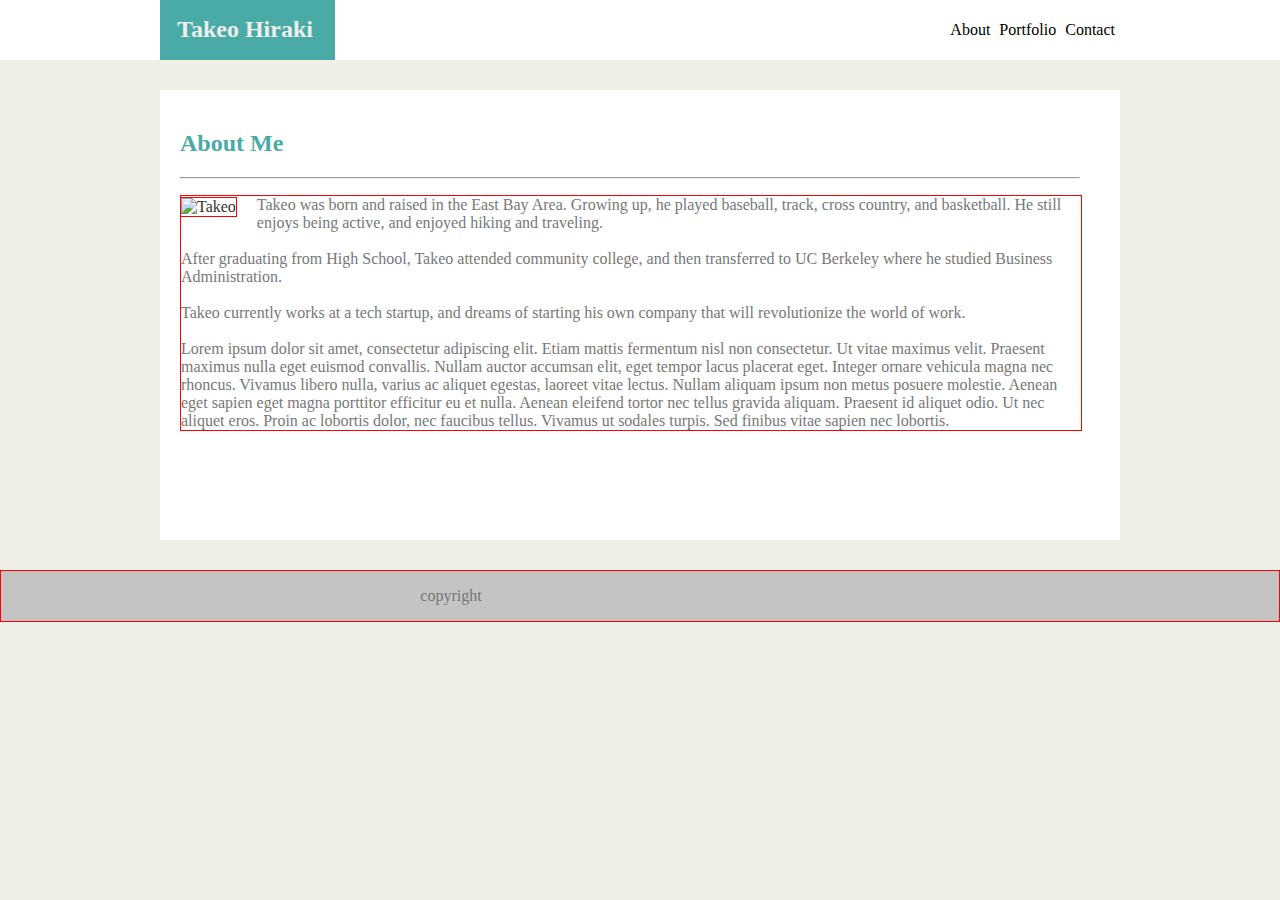
==== index.html @ dd6d8126 "css homework" ====
<!-- CSS Stylesheets with Relative Paths -->

<!DOCTYPE html>
<html lang="en-us">

    <head>
        <link rel="stylesheet" type="text/css" href="assets/css/style.css">
        <meta charset="UTF-8">
        <title>Bio</title>
    </head>

    <body>
 
        <header>
            <div id="bio_head" class="content">
                <div id="name">
                    <h1>Takeo Hiraki</h1>
                </div>
                <nav id="nav_bar">
                    <ul class="remove_underline">
                        <li><a href="#" style="text-decoration:none;">About</a></li>
                        <li><a href="#" style="text-decoration:none;">Portfolio</a></li>
                        <li><a href="#" style="text-decoration:none;">Contact</a></li>
                    </ul>
                </nav>
            </div>
        </header>

        <div id="bio_details" class="content">
            <div id="main-bio">
                <h2>About Me</h2>
                <hr>
                <img id="bio-image" src="assets/images/profile_image.jpg" alt="Takeo">
                <p id="float_text">Takeo was born and raised in the East Bay Area. Growing up, he played baseball, track, 
                cross country, and basketball. He still enjoys being active, and enjoyed hiking and traveling. 
                <br><br>
                After graduating from High School, Takeo attended community college, and then transferred to UC 
                Berkeley where he studied Business Administration. 
                <br><br>
                Takeo currently works at a tech startup, and dreams of starting his own company that will 
                revolutionize the world of work.
                <br><br>
                Lorem ipsum dolor sit amet, consectetur adipiscing elit. Etiam mattis fermentum nisl non 
                consectetur. Ut vitae maximus velit. Praesent maximus nulla eget euismod convallis. Nullam auctor 
                accumsan elit, eget tempor lacus placerat eget. Integer ornare vehicula magna nec rhoncus. Vivamus 
                libero nulla, varius ac aliquet egestas, laoreet vitae lectus. Nullam aliquam ipsum non metus posuere 
                molestie. Aenean eget sapien eget magna porttitor efficitur eu et nulla. Aenean eleifend tortor nec 
                tellus gravida aliquam. Praesent id aliquet odio. Ut nec aliquet eros. Proin ac lobortis dolor, nec 
                faucibus tellus. Vivamus ut sodales turpis. Sed finibus vitae sapien nec lobortis.</p>
            </div>
        </div>

        <footer>
            <p>copyright</p>
        </footer>

    </body>



</html>
---- assets/css/style.css ----
*{
    font: 'Arial', 'Helvetica Neue', Helvetica, sans-serif;    
}


body {
    background-color:#efeee7;
    font:Georgia,"Times New Roman",Times,serif;
    color:#333333;
    margin: auto;
}

header {
    background-color:#ffffff;
    height: 60px;
    border-color: #cccccc;
    font: 'Georgia', Times, "Times New Roman", serif;
}

#bio_head {
    max-width: 960px;
    margin: auto;
    height: 60px;
}

h1 {
    color:#eee;
    font-size: 24px;
    width: 170px;
    text-align: center;
    float: left; 
}

#name {
    background-color:#4AAAA5;
    height: 60px;
    vertical-align: center;
    width: 175px;
    display: inline-block;
}

#nav_bar {
    display: inline-block;
    float: right;
    vertical-align: center;
    margin-top: 5px;
  }

#nav_bar li {
    display: inline-block;
    font-size: 100%;
    margin-right: 5px;
}  


#bio_details {
    max-width: 960px;
    margin: auto;
    background: white;
    height: 450px;
    margin-top: 30px;
    border-color: #dddddd;
}


h2 {
    font-size: 24px;
    color: #4AAAA5;
}


#main-bio {
    width: 960px;
    padding: 20px;
}

#bio-image {
    float: left;
    margin-right: 20px;
    margin-top: 10px;
    max-width: 50%;
    height: auto;
    border: solid 1px red; 
}

#float_text {
    border: solid 1px red; 
}

a {
    color:black;
}

hr {
    margin-right: 60px;
    max-width: 900px;
    
}

p {
    max-width: 900px;
    color: #777777;
}


footer {
    background-color:#C4C4C4;
    font:Georgia,"Times New Roman",Times,serif;
    /* margin: auto; */
    text-align: center;
    border-top: solid 10px #4AAAA5;
    border: solid 1px red; 
    margin-top: 30px;
}


.small_input {
    width:900px;
}

.large_input {
    width:900px;
    height: 150px;
}

.submit_button {
    background-color: #4AAAA5;
    color: white;
    padding: 10px 20px 10px 20px;
    /* padding-left: 5px;
    padding-right: 5px; */
 }
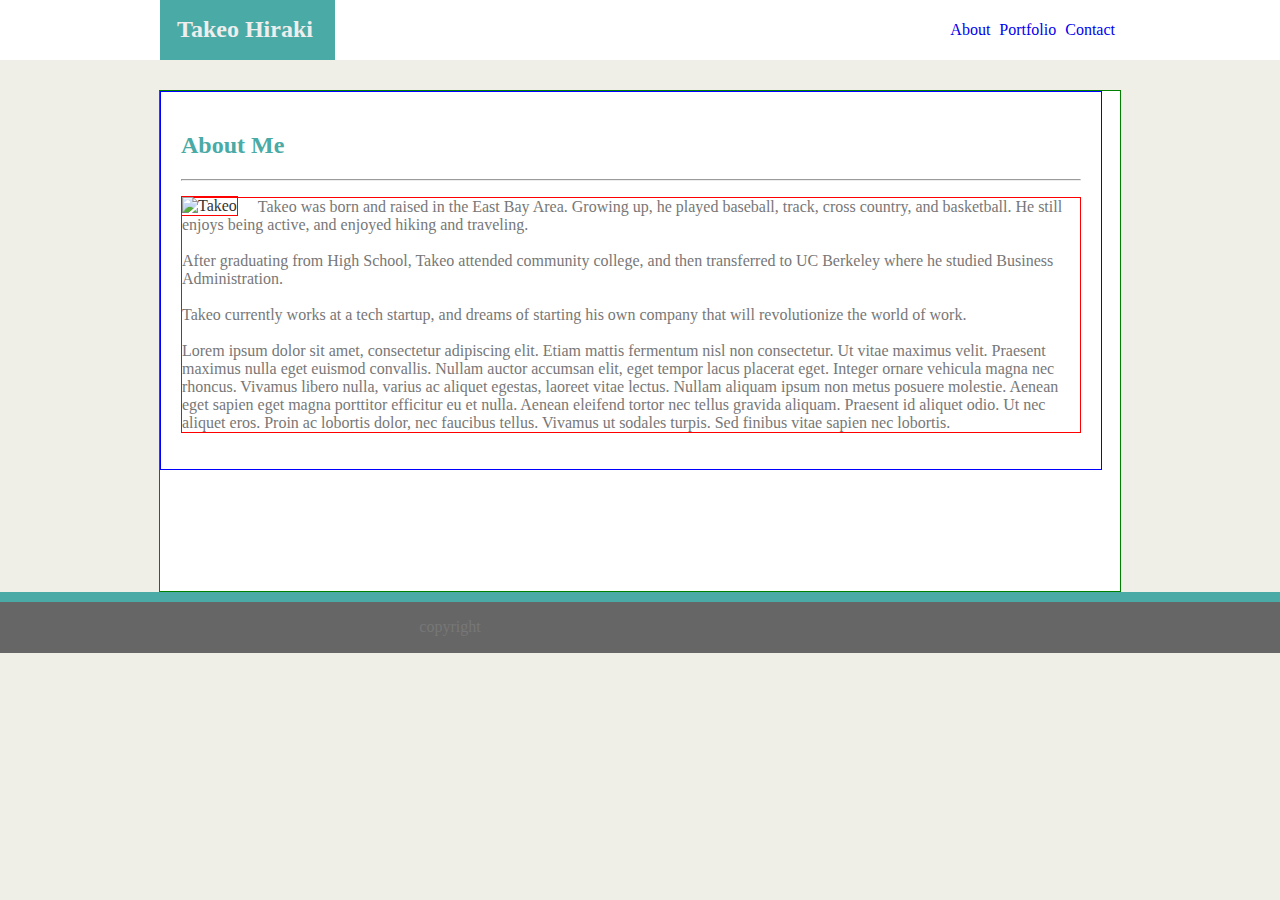
==== commit 416490e4: "finished v1" ====
--- a/index.html
+++ b/index.html
@@ -9,7 +9,7 @@
         <title>Bio</title>
     </head>
 
-    <body>
+    <body background="background_honeycomb.png">
  
         <header>
             <div id="bio_head" class="content">
@@ -18,9 +18,9 @@
                 </div>
                 <nav id="nav_bar">
                     <ul class="remove_underline">
-                        <li><a href="#" style="text-decoration:none;">About</a></li>
-                        <li><a href="#" style="text-decoration:none;">Portfolio</a></li>
-                        <li><a href="#" style="text-decoration:none;">Contact</a></li>
+                        <li><a href="index.html" style="text-decoration:none;">About</a></li>
+                        <li><a href="portfolio.html" style="text-decoration:none;">Portfolio</a></li>
+                        <li><a href="contact.html" style="text-decoration:none;">Contact</a></li>
                     </ul>
                 </nav>
             </div>
--- a/assets/css/style.css
+++ b/assets/css/style.css
@@ -2,6 +2,7 @@
 
 *{
     font: 'Arial', 'Helvetica Neue', Helvetica, sans-serif;    
+
 }
 
 
@@ -59,9 +60,10 @@
     max-width: 960px;
     margin: auto;
     background: white;
-    height: 450px;
+    height: 500px;
     margin-top: 30px;
     border-color: #dddddd;
+    border: solid 1px green; 
 }
 
 
@@ -72,14 +74,15 @@
 
 
 #main-bio {
-    width: 960px;
+    width: 900px;
     padding: 20px;
+    border: solid 1px blue; 
 }
 
 #bio-image {
     float: left;
     margin-right: 20px;
-    margin-top: 10px;
+    /* margin-top: 10px; */
     max-width: 50%;
     height: auto;
     border: solid 1px red; 
@@ -89,13 +92,29 @@
     border: solid 1px red; 
 }
 
-a {
+/* a {
     color:black;
+    padding-right: 10px;
+    border-right: solid 1px grey;
+} */
+
+.nav_border {
+    color:grey;
+    padding-right: 10px;
+    border-right: solid 1px grey;
+    text-decoration:none;
+    border-color: grey;
+}
+
+.nav_noborder {
+    color:grey;
+    text-decoration:none;
 }
 
 hr {
-    margin-right: 60px;
-    max-width: 900px;
+    /* margin-right: 60px; */
+    max-width: 960px;
+    margin-bottom: 15px;
     
 }
 
@@ -106,13 +125,13 @@
 
 
 footer {
-    background-color:#C4C4C4;
+    background-color:#666;
     font:Georgia,"Times New Roman",Times,serif;
-    /* margin: auto; */
+    margin: auto;
     text-align: center;
     border-top: solid 10px #4AAAA5;
-    border: solid 1px red; 
-    margin-top: 30px;
+    padding-bottom: 1px;
+    color: white
 }
 
 
@@ -131,4 +150,34 @@
     padding: 10px 20px 10px 20px;
     /* padding-left: 5px;
     padding-right: 5px; */
- }+ }
+
+.relative_image {
+    position: relative;
+    text-align: center;
+    float:left;
+    width: 200px;
+    height: 150px;
+    margin-right: 40px;
+    margin-bottom: 30px;
+    /* border: solid 1px red;  */
+}
+
+ img.portfolio_image {
+    width:200px;
+    /* border: solid 1px red;  */
+ }
+
+ #box {
+    position: absolute;
+    bottom: 0px;
+    background: #4AAAA5;
+    color: white;
+    text-align: center;
+    width: 200px;
+    /* height: 40px; */
+    /* border: solid 1px blue;  */
+    /* padding-top: -5px;
+    padding-bottom: -5px; */
+  }
+
